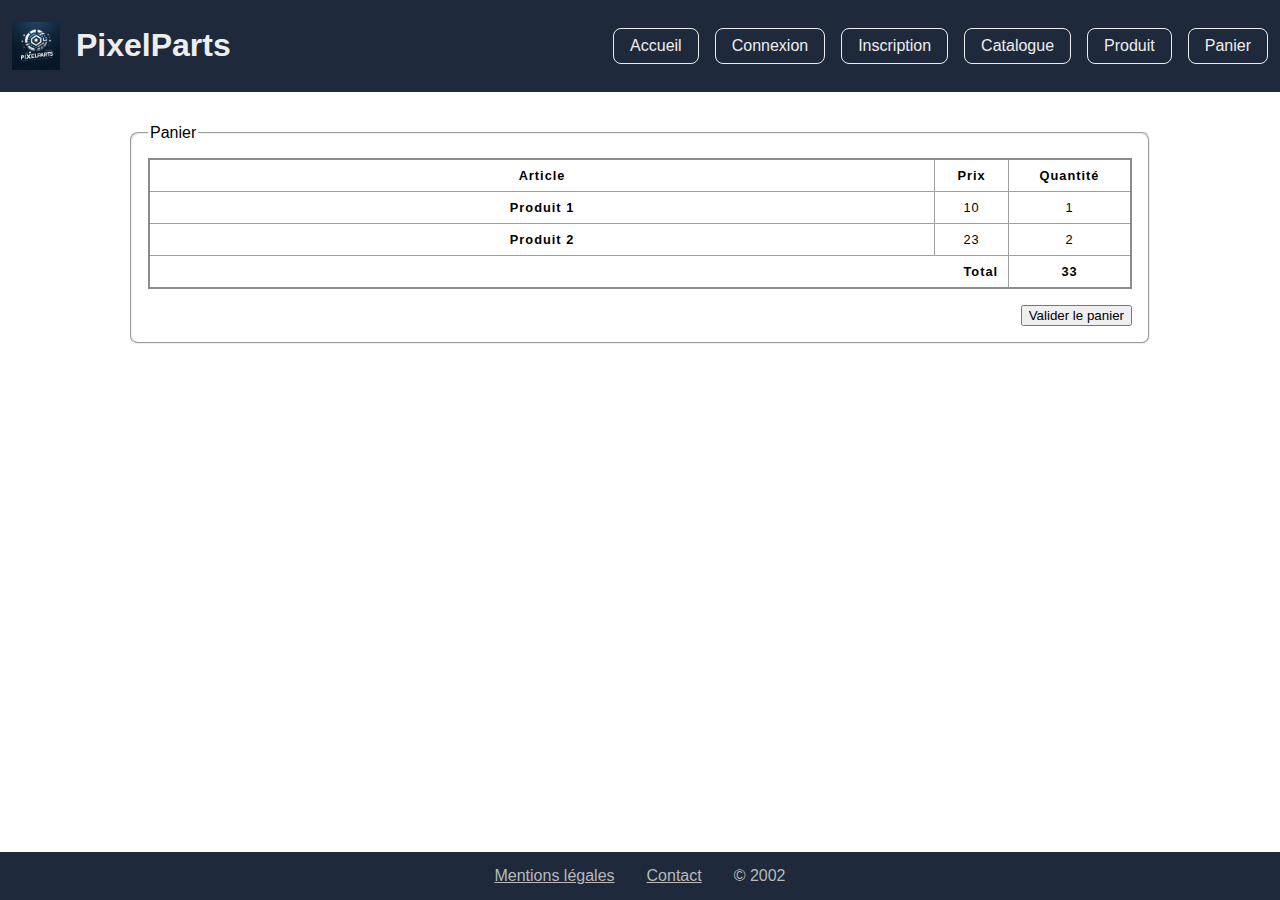
==== html/cart.html @ eee7d380 "initial commit, 6 pages, base style" ====
<!DOCTYPE html>
<html lang="fr">
<head>
    <meta charset="UTF-8">
    <meta name="viewport" content="width=device-width, initial-scale=1.0">
    <title>PixelParts - Panier</title>
    <link rel="stylesheet" href="../css/style.css">
    <link rel="icon" href="../images/PixelParts.png">
</head>

<body>
    <header>
        <div>
            <img src="../images/PixelParts.png" alt="Logo du site">
            <h1>
                PixelParts
            </h1>
        </div>

        <nav>
            <a href="../index.html">
                Accueil
            </a>
            <a href="login.html">
                Connexion
            </a>
            <a href="register.html">
                Inscription
            </a>
            <a href="catalog.html">
                Catalogue
            </a>
            <a href="product.html">
                Produit
            </a>
            <a href="cart.html">
                Panier
            </a>
        </nav>

        <div id="nav_menu">
            <svg xmlns="http://www.w3.org/2000/svg" width="48" height="48" viewBox="0 0 24 24" fill="none" stroke="currentColor" stroke-width="2" stroke-linecap="round" stroke-linejoin="round" class="lucide lucide-menu"><line x1="4" x2="20" y1="12" y2="12"/><line x1="4" x2="20" y1="6" y2="6"/><line x1="4" x2="20" y1="18" y2="18"/></svg>
        </div>
    </header>
    <main>
        <section class="cart">
            <fieldset>
                <legend>
                    Panier
                </legend>

                <table>
                    <thead>
                        <tr>
                            <th scope="col">Article</th>
                            <th scope="col">Prix</th>
                            <th scope="col">Quantité</th>
                        </tr>
                    </thead>
                    <tbody>
                        <tr>
                            <th scope="row">Produit 1</th>
                            <td>10</td>
                            <td>1</td>
                        </tr>
                        <tr>
                            <th scope="row">Produit 2</th>
                            <td>23</td>
                            <td>2</td>
                        </tr>
                    </tbody>
                    <tfoot>
                        <tr>
                            <th scope="row" colspan="2">
                                Total
                            </th>
                            <td>33</td>
                        </tr>
                    </tfoot>
                </table>

                <button style="float: right;">Valider le panier</button>
            </fieldset>
        </section>
    </main>
    <footer>
        <p>
            <a href="#">
                Mentions légales
            </a>
        </p>
        <p>
            <a href="#">
                Contact
            </a>
        </p>
        <p>
            &copy; 2002
        </p>
    </footer>
</body>
</html>
---- css/style.css ----
:root {
    --background: ##fff;
    --background-secondary: #222831;
    --background-tertiary: #393E46;
    --text: #000;
    --secondary-text: #EEEEEE;
    --tertiary-text: #b9b9b9;
    --primary-action: #0866ff;
    --secondary-action: hsl(240 3.7% 15.9%);
    --link: #0866ff;
}

.dark {
    --background: #222831;
    --background-secondary: #393E46;
    --background-tertiary: #393E46;
    --text: #EEEEEE;
    --secondary-text: #EEEEEE;
    --tertiary-text: #b9b9b9;
    --primary-action: #0866ff;
    --secondary-action: hsl(240 3.7% 15.9%);
    --link: #0866ff;
}

body {
    background-color: var(--background);
    color: var(--text);
    font-family: "Google Sans", roboto, arial, helvetica;
    margin: 0;
    padding: 0;
    min-height: 100vh;
}

header {
    display: flex;
    justify-content: space-between;
    align-items: center;
    padding: 0.75em;
    color: var(--secondary-text);
    background-color: hsl(217.2 32.6% 17.5%);
    height: 7.5vh;
}

header div {
    display: flex;
    gap: 1rem;
    align-items: center;
}

header img {
    height: 3rem;
}

#nav_menu {
    display: none;
}

nav a {
    text-decoration: none;
    color: inherit;
    padding-block: 0.5rem;
    padding-inline: 1rem;
    background-color: var(--background);
    border-radius: 0.5rem;
    border: 1px solid var(--secondary-text);
}

nav a:hover {
    background-color: var(--background-tertiary);
}

nav {
    display: flex;
    gap: 1rem;
}

main {
    margin-top: 2rem;
    min-height: calc(
        100vh - 7.5vh - (0.75rem * 2) - 2rem - 3rem - 3rem
    );
}

main section {
    width: 80%;
    margin: auto;
}

.login,
.register {
    display: flex;
    flex-direction: column;
}

.catalog fieldset {
    width: 17%;
}

.catalog {
    display: flex;
    justify-content: space-evenly;
    gap: 2rem;
    flex-wrap: wrap;
}

main section fieldset {
    border-radius: 0.5rem;
    padding: 1rem;
}

main section h1 {
    font-size: 2rem;
    margin-bottom: 1rem;
}

table {
    border-collapse: collapse;
    border: 2px solid rgb(140 140 140);
    font-family: sans-serif;
    font-size: 0.8rem;
    letter-spacing: 1px;
    width: 100%;
    margin-bottom: 1rem;
}

table th,
table td {
    border: 1px solid rgb(160 160 160);
    padding: 8px 10px;
}

table th:first-of-type {
    width: 80%;
}

td {
    text-align: center;
}

tfoot th {
    text-align: right;
}

tfoot td {
    font-weight: bold;
}

footer {
    display: flex;
    justify-content: center;
    align-items: center;
    gap: 2rem;
    background-color: hsl(217.2 32.6% 17.5%);
    color: var(--tertiary-text);
    text-align: center;
    margin-top: 3rem;
    height: 3rem;
    width: 100%;
}

footer a {
    color: inherit;
    opacity: inherit;
}

@media screen and (max-width: 1200px) {
    header h1 {
        display: none;
    }
}

@media screen and (max-width: 930px) {
    header nav {
        display: none;
    }

    #nav_menu {
        display: block;
        cursor: pointer;
    }
}

.catalog_product_img {

}
.product_price {
    font-weight: 900;
}
.add_to_cart {

}
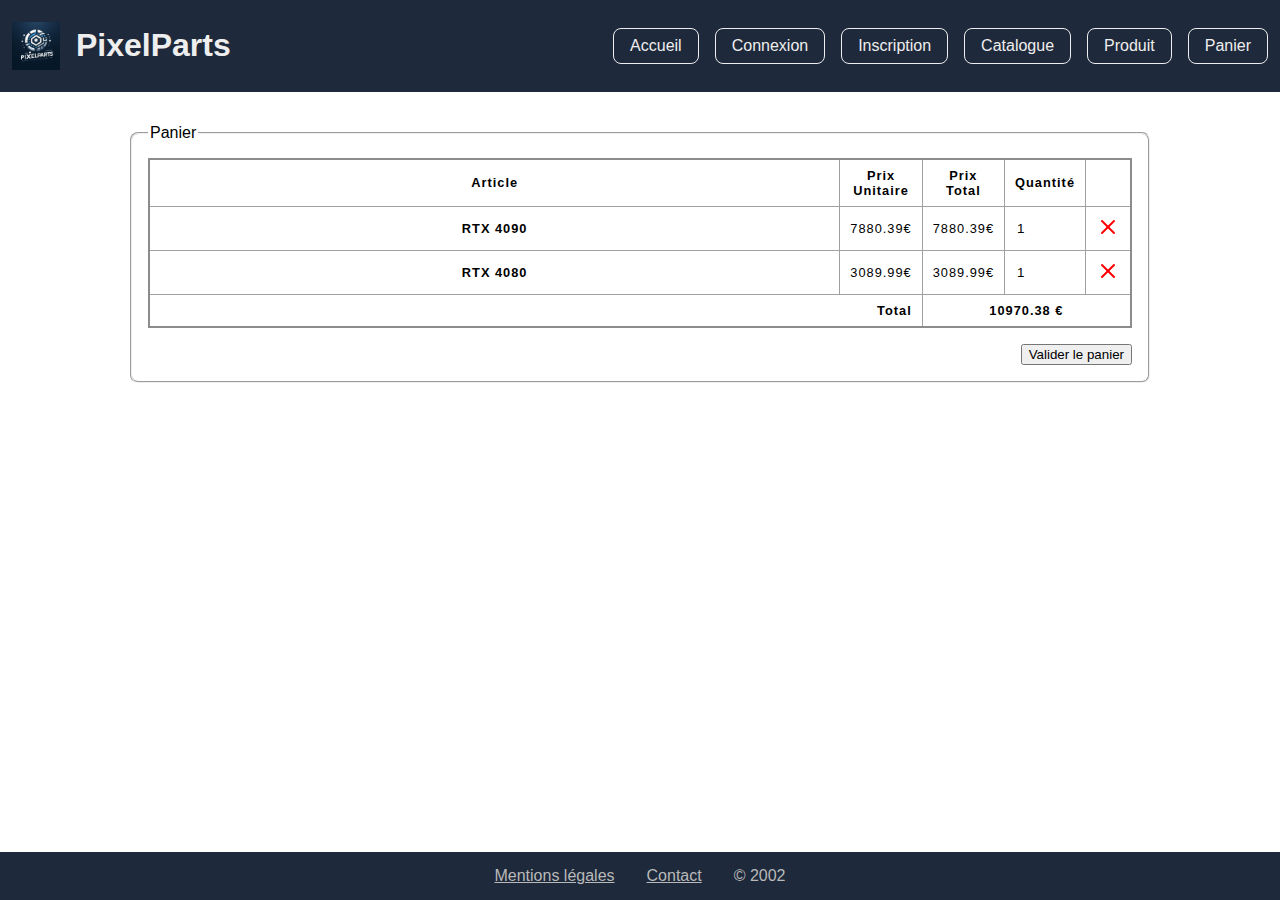
==== commit e3879ccb: "feat: cart page" ====
--- a/html/cart.html
+++ b/html/cart.html
@@ -5,6 +5,8 @@
     <meta name="viewport" content="width=device-width, initial-scale=1.0">
     <title>PixelParts - Panier</title>
     <link rel="stylesheet" href="../css/style.css">
+    <link rel="stylesheet" href="../css/cart.css">
+    <script src="../js/cart.js" defer></script>
     <link rel="icon" href="../images/PixelParts.png">
 </head>
 
@@ -53,20 +55,34 @@
                     <thead>
                         <tr>
                             <th scope="col">Article</th>
-                            <th scope="col">Prix</th>
+                            <th scope="col">Prix Unitaire</th>
+                            <th scope="col">Prix Total</th>
                             <th scope="col">Quantité</th>
+                            <th></th>
                         </tr>
                     </thead>
                     <tbody>
-                        <tr>
-                            <th scope="row">Produit 1</th>
-                            <td>10</td>
-                            <td>1</td>
+                        <tr class="cart_product">
+                            <th scope="row">RTX 4090</th>
+                            <td><span class="unitary_price">7880.39</span>€</td>
+                            <td><span class="product_total">0</span>€</td>
+                            <td>
+                                <input type="number" value="1" min="1" max="99" class="quantity">
+                            </td>
+                            <td>
+                                <svg class="remove_product" xmlns="http://www.w3.org/2000/svg" width="24" height="24" viewBox="0 0 24 24" fill="none" stroke="red" stroke-width="2" stroke-linecap="round" stroke-linejoin="round" class="lucide lucide-x"><path d="M18 6 6 18"/><path d="m6 6 12 12"/></svg>
+                            </td>
                         </tr>
-                        <tr>
-                            <th scope="row">Produit 2</th>
-                            <td>23</td>
-                            <td>2</td>
+                        <tr class="cart_product">
+                            <th scope="row">RTX 4080</th>
+                            <td><span class="unitary_price">3089.99</span>€</td>
+                            <td><span class="product_total">0</span>€</td>
+                            <td>
+                                <input type="number" value="1" min="1" max="99" class="quantity">
+                            </td>
+                            <td>
+                                <svg xmlns="http://www.w3.org/2000/svg" class="remove_product" width="24" height="24" viewBox="0 0 24 24" fill="none" stroke="red" stroke-width="2" stroke-linecap="round" stroke-linejoin="round" class="lucide lucide-x"><path d="M18 6 6 18"/><path d="m6 6 12 12"/></svg>
+                            </td>
                         </tr>
                     </tbody>
                     <tfoot>
@@ -74,7 +90,12 @@
                             <th scope="row" colspan="2">
                                 Total
                             </th>
-                            <td>33</td>
+                            <td colspan="3">
+                                <span id="total">
+                                    7880.39
+                                </span>
+                                €
+                            </td>
                         </tr>
                     </tfoot>
                 </table>
--- a/css/style.css
+++ b/css/style.css
@@ -113,38 +113,6 @@
     margin-bottom: 1rem;
 }
 
-table {
-    border-collapse: collapse;
-    border: 2px solid rgb(140 140 140);
-    font-family: sans-serif;
-    font-size: 0.8rem;
-    letter-spacing: 1px;
-    width: 100%;
-    margin-bottom: 1rem;
-}
-
-table th,
-table td {
-    border: 1px solid rgb(160 160 160);
-    padding: 8px 10px;
-}
-
-table th:first-of-type {
-    width: 80%;
-}
-
-td {
-    text-align: center;
-}
-
-tfoot th {
-    text-align: right;
-}
-
-tfoot td {
-    font-weight: bold;
-}
-
 footer {
     display: flex;
     justify-content: center;
@@ -181,11 +149,29 @@
 }
 
 .catalog_product_img {
+    width: 8rem;
+    margin-bottom: 1rem;
+}
 
-}
 .product_price {
     font-weight: 900;
+    margin: 0.15rem 0;
 }
+
 .add_to_cart {
+    background-color: var(--primary-action);
+    color: var(--secondary-text);
+    border: none;
+    padding: 0.5rem 1rem;
+    border-radius: 0.5rem;
+    cursor: pointer;
+}
 
+.catalog_product {
+    display: flex;
+    flex-direction: column;
+    align-items: center;
+    border: 1px solid var(--background-secondary);
+    border-radius: 0.5rem;
+    padding: 1rem;
 }--- a/css/cart.css
+++ b/css/cart.css
@@ -0,0 +1,42 @@
+table {
+    border-collapse: collapse;
+    border: 2px solid rgb(140 140 140);
+    font-family: sans-serif;
+    font-size: 0.8rem;
+    letter-spacing: 1px;
+    width: 100%;
+    margin-bottom: 1rem;
+}
+
+table th,
+table td {
+    border: 1px solid rgb(160 160 160);
+    padding: 8px 10px;
+}
+
+table th:first-of-type {
+    width: 80%;
+}
+
+td {
+    text-align: center;
+}
+
+tfoot th {
+    text-align: right;
+}
+
+tfoot td {
+    font-weight: bold;
+}
+
+td input {
+    border: none;
+    width: 100%;
+    height: 100%;
+}
+
+.remove_product {
+    border: none;
+    cursor: pointer;
+}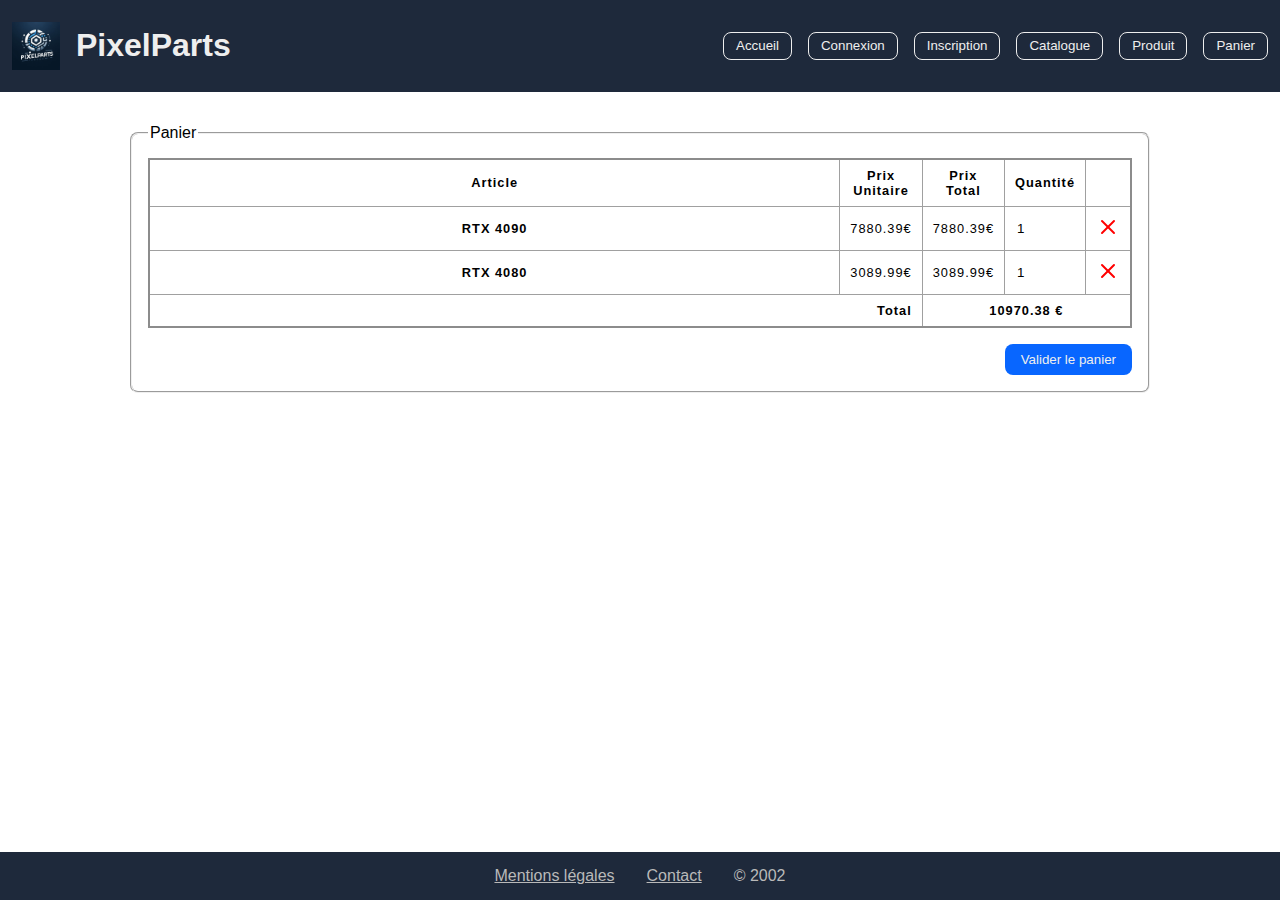
==== commit 4e8b5188: "styling" ====
--- a/html/cart.html
+++ b/html/cart.html
@@ -100,7 +100,7 @@
                     </tfoot>
                 </table>
 
-                <button style="float: right;">Valider le panier</button>
+                <button class="button_primary" style="float: right;">Valider le panier</button>
             </fieldset>
         </section>
     </main>
--- a/css/style.css
+++ b/css/style.css
@@ -58,10 +58,11 @@
 nav a {
     text-decoration: none;
     color: inherit;
-    padding-block: 0.5rem;
-    padding-inline: 1rem;
+    padding-block: 0.35rem;
+    padding-inline: 0.75rem;
     background-color: var(--background);
     border-radius: 0.5rem;
+    font-size: smaller;
     border: 1px solid var(--secondary-text);
 }
 
@@ -131,13 +132,17 @@
     opacity: inherit;
 }
 
-@media screen and (max-width: 1200px) {
+@media screen and (max-width: 1024px) {
     header h1 {
         display: none;
     }
+
+    nav a {
+        font-size:medium;
+    }
 }
 
-@media screen and (max-width: 930px) {
+@media screen and (max-width: 900px) {
     header nav {
         display: none;
     }
@@ -158,7 +163,7 @@
     margin: 0.15rem 0;
 }
 
-.add_to_cart {
+.button_primary {
     background-color: var(--primary-action);
     color: var(--secondary-text);
     border: none;
